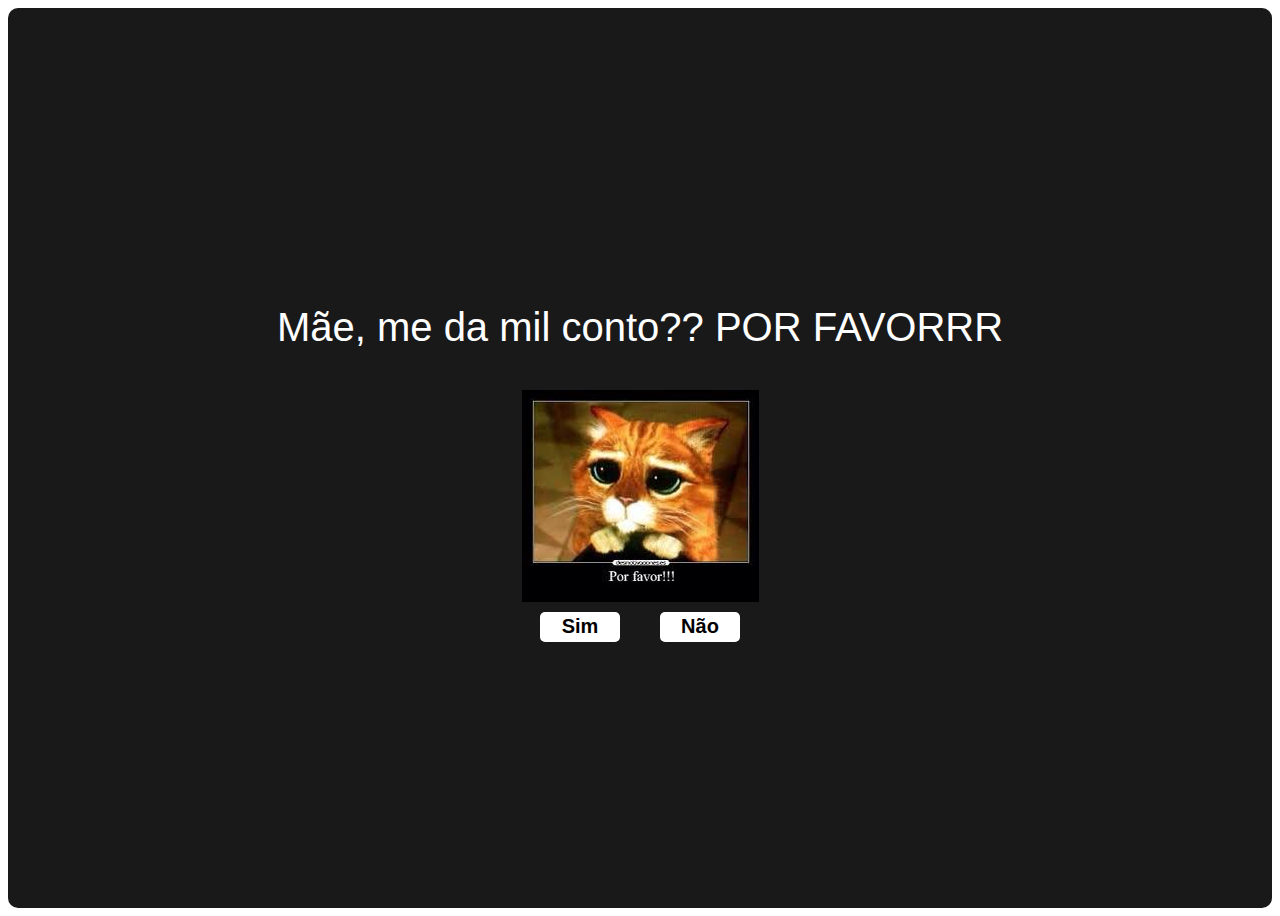
==== index.html @ cff97cac "first commit" ====
<!DOCTYPE html>
<html lang="pt-BR">
<head>
    <link rel="stylesheet" href="SRC/style.css">
    <meta charset="UTF-8">
    <meta name="viewport" content="width=device-width, initial-scale=1.0">
    <title>Pedido</title>
</head>
<body>
    <div class="box">
        <p>Mãe, me da mil conto?? POR FAVORRR</p>
        <img src="SRC/img/Por favor.jpeg" alt="">
        <div class="buttons-container">
            <button id="yes">
                <a class="direction" href="SRC/aceitou.html">Sim</a>
            </button>
            <button id="no">Não</button>
        </div>
    </div>
    <script src="SRC/index.js"></script>
</body>
</html>
---- SRC/style.css ----
body{
    display: flex;
    justify-content: center;
    align-items: center;
    height: 100vh;
    font-family: sans-serif;
}

a{
    text-decoration: none;
}

.box {
    font-size: 20px;
    color: white;
    height: 100%;
    width: 100%;
    border-radius: 10px;
    background: #191919;
    flex-direction: column;
    display: flex;
    align-items: center;
    justify-content: center;
}

.buttons-container {
    display: flex;
    justify-content: space-around;
    height: 50px;
    width: 240px;
    align-items: center;
}

button {
    height: 30px;
    width: 80px;
    background: white;
    border: 2px solid white;
    border-radius: 5px;
    font-size: 20px;
    font-weight: bold;
    color: black;
    

    a{
        color: black;
    }

    

    a:hover {
        color: red;
    }
    
}

p {
    font-size: 40px;
}
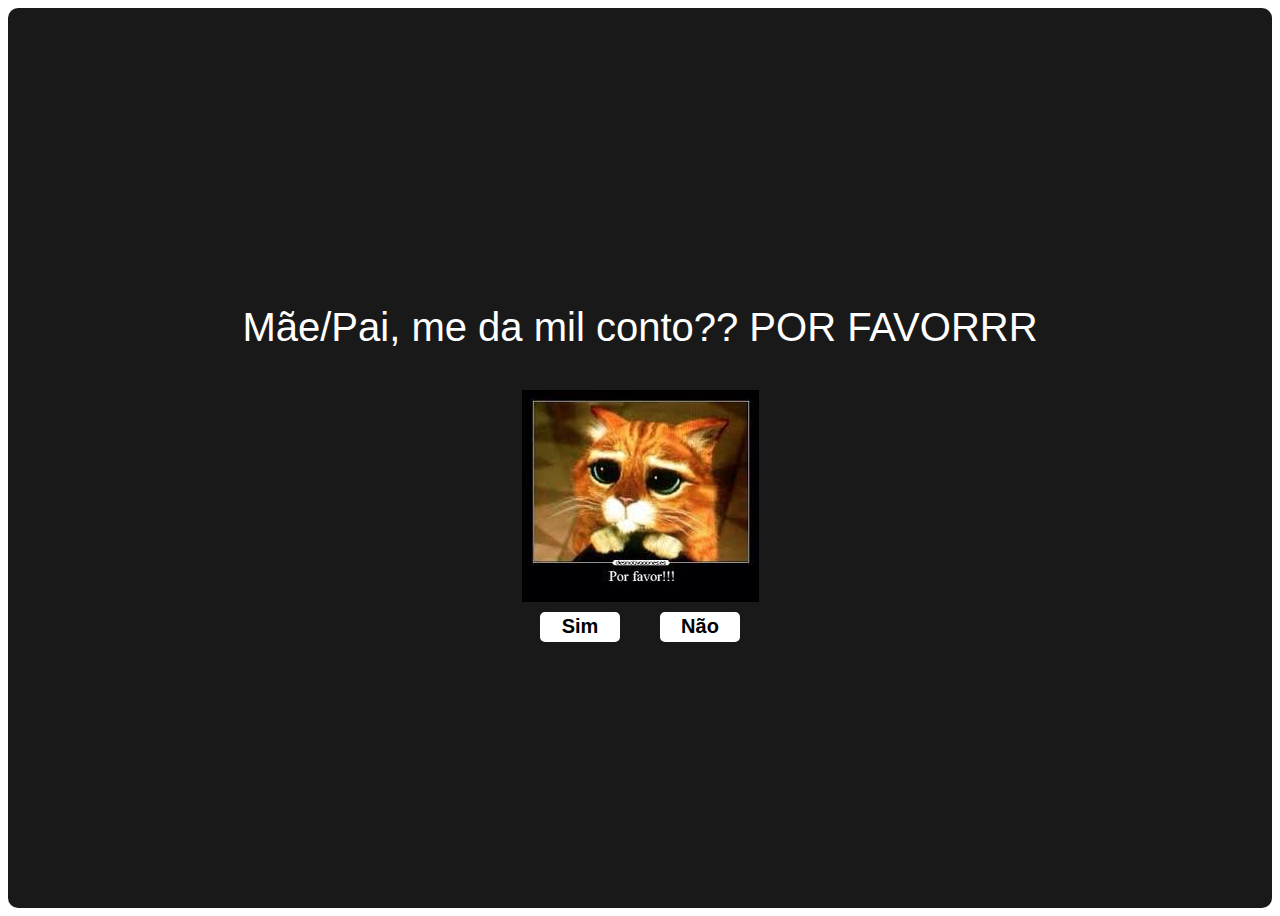
==== commit 3ce7377b: "." ====
--- a/index.html
+++ b/index.html
@@ -8,7 +8,7 @@
 </head>
 <body>
     <div class="box">
-        <p>Mãe, me da mil conto?? POR FAVORRR</p>
+        <p>Mãe/Pai, me da mil conto?? POR FAVORRR</p>
         <img src="SRC/img/Por favor.jpeg" alt="">
         <div class="buttons-container">
             <button id="yes">
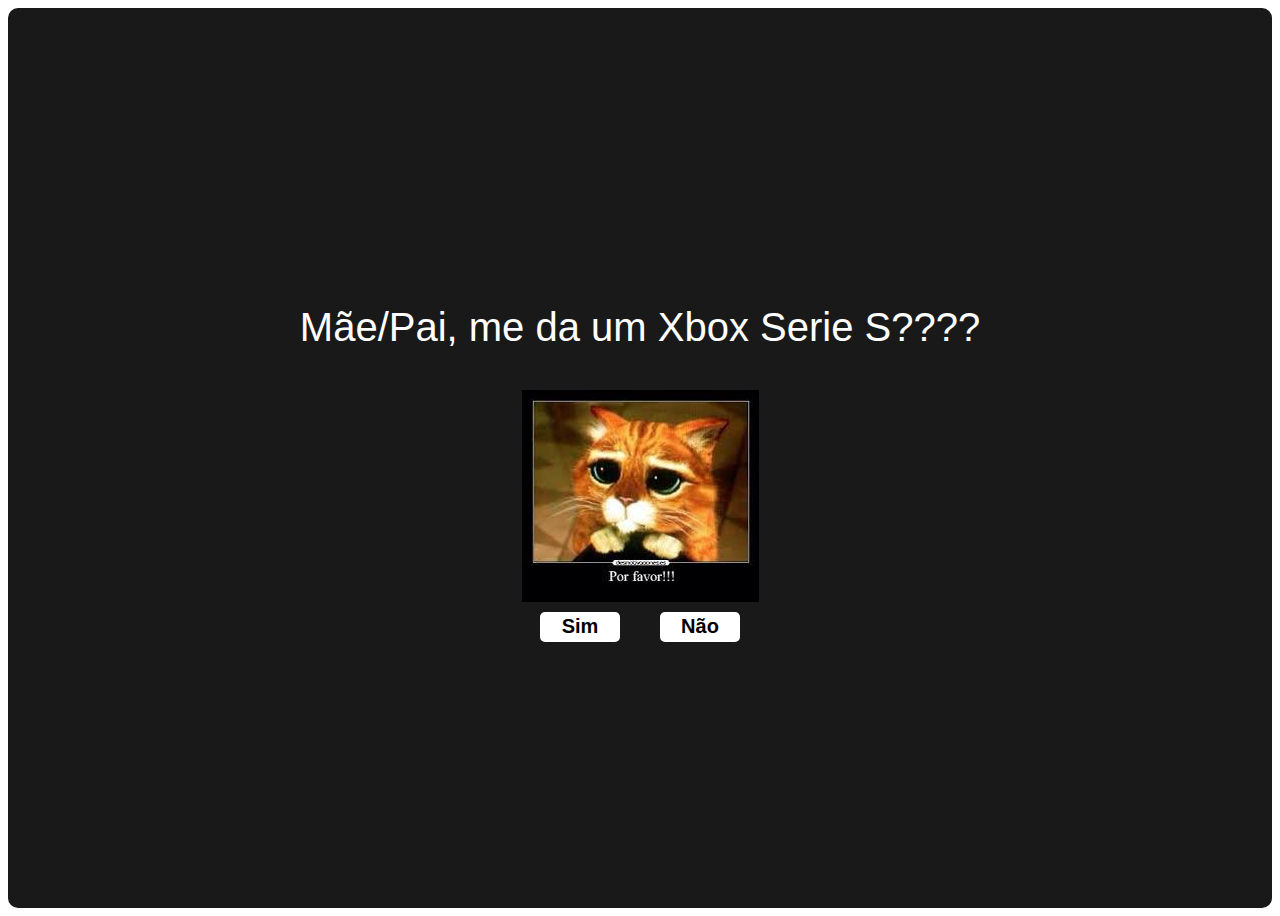
==== commit 0e292d99: "." ====
--- a/index.html
+++ b/index.html
@@ -8,7 +8,7 @@
 </head>
 <body>
     <div class="box">
-        <p>Mãe/Pai, me da mil conto?? POR FAVORRR</p>
+        <p>Mãe/Pai, me da um Xbox Serie S????</p>
         <img src="SRC/img/Por favor.jpeg" alt="">
         <div class="buttons-container">
             <button id="yes">
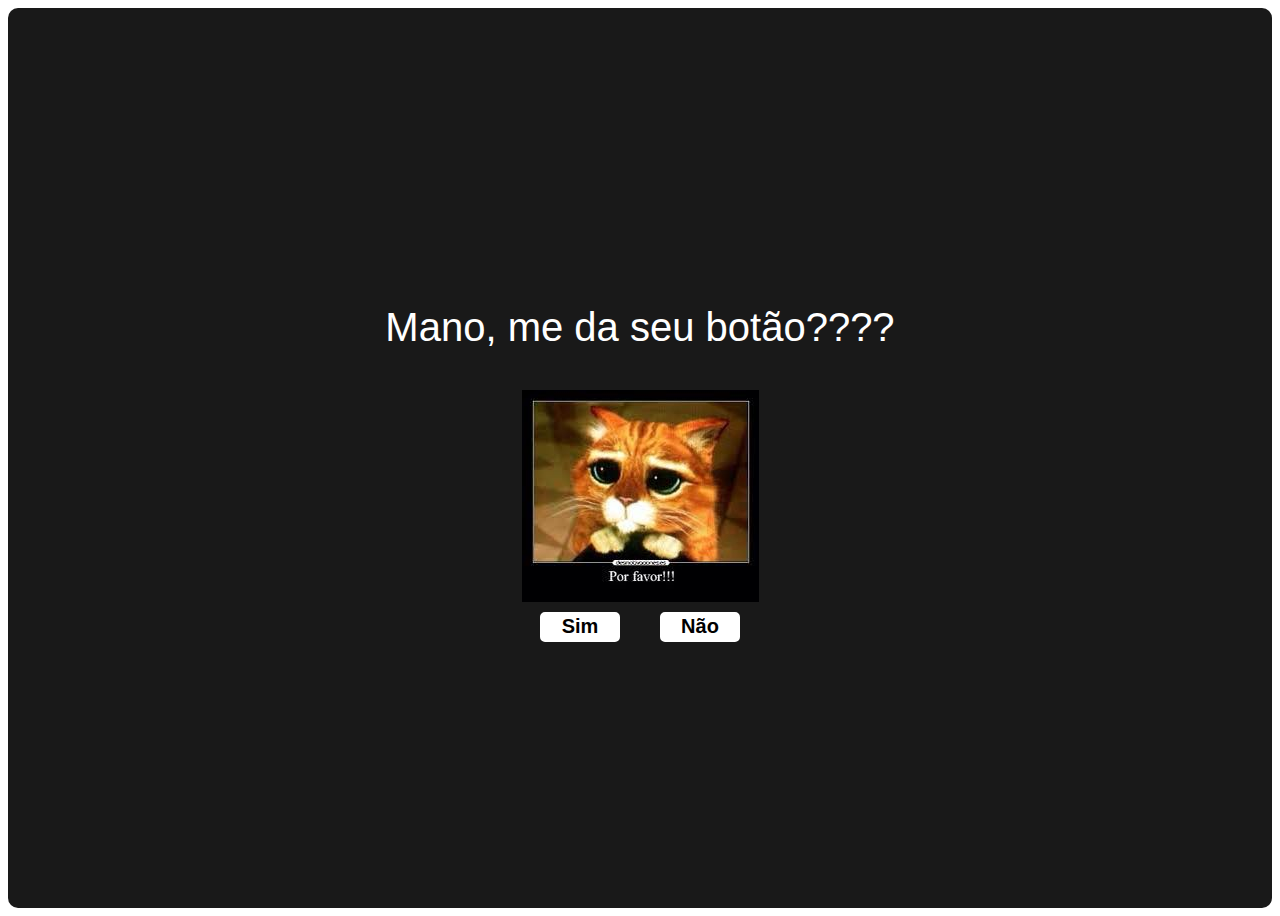
==== commit fd5b2b17: "atualização" ====
--- a/index.html
+++ b/index.html
@@ -8,7 +8,7 @@
 </head>
 <body>
     <div class="box">
-        <p>Mãe/Pai, me da um Xbox Serie S????</p>
+        <p>Mano, me da seu botão????</p>
         <img src="SRC/img/Por favor.jpeg" alt="">
         <div class="buttons-container">
             <button id="yes">
